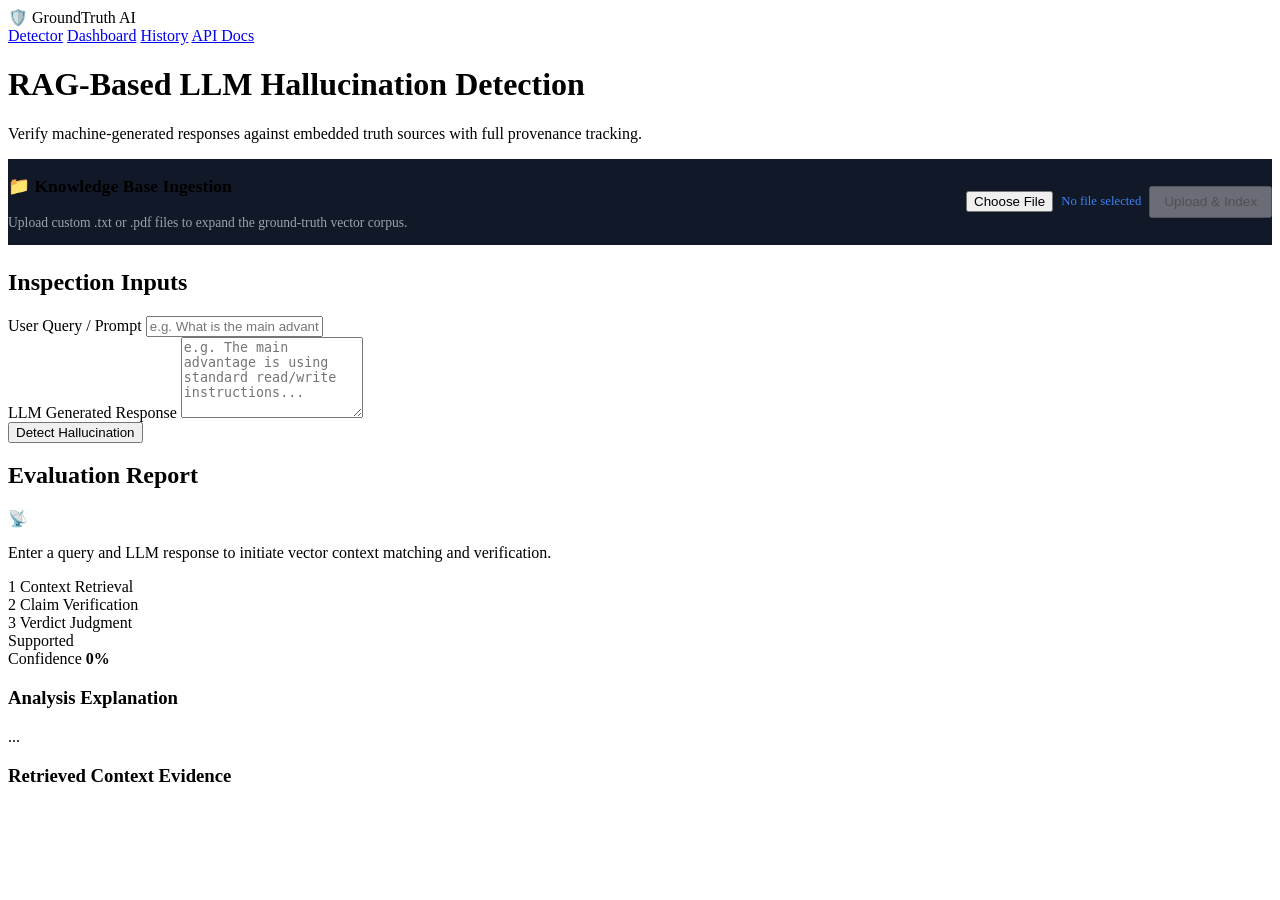
==== frontend/index.html @ 8b1cf99c "feat: initial commit for GroundTruth AI engine" ====
<!DOCTYPE html>
<html lang="en">
<head>
    <meta charset="UTF-8">
    <meta name="viewport" content="width=device-width, initial-scale=1.0">
    <title>GroundTruth AI - Hallucination Detection Engine</title>
    <link rel="stylesheet" href="/static/style.css">
    <link href="https://fonts.googleapis.com/css2?family=Inter:wght@300;400;500;600;700&family=JetBrains+Mono:wght@400;500&display=swap" rel="stylesheet">
</head>
<body class="bg-dark text-light">

    <nav class="navbar">
        <div class="logo">
            <span class="shield-icon">🛡️</span> GroundTruth <span class="badge">AI</span>
        </div>
        <div class="nav-links">
            <a href="/" class="active">Detector</a>
            <a href="/dashboard">Dashboard</a>
            <a href="/history">History</a>
            <a href="/docs" target="_blank" class="api-doc-link">API Docs</a>
        </div>
    </nav>

    <main class="container">
        <header class="hero">
            <h1>RAG-Based LLM Hallucination Detection</h1>
            <p>Verify machine-generated responses against embedded truth sources with full provenance tracking.</p>
        </header>

        <!-- Knowledge Base Ingestion Widget -->
        <div class="card upload-card" style="margin-bottom: 1.5rem; background: #111827;">
            <div style="display: flex; justify-content: space-between; align-items: center;">
                <div>
                    <h3 style="font-size: 1.1rem; font-weight: 600;">📁 Knowledge Base Ingestion</h3>
                    <p style="font-size: 0.85rem; color: #9ca3af; margin-top: 2px;">Upload custom .txt or .pdf files to expand the ground-truth vector corpus.</p>
                </div>
                <form id="upload-form" style="display: flex; gap: 0.5rem; align-items: center;">
                    <input type="file" id="file-input" accept=".txt,.pdf" style="display: none;" required>
                    <button type="button" class="btn-preset" onclick="document.getElementById('file-input').click()">Choose File</button>
                    <span id="file-name-display" style="font-size: 0.8rem; color: #3b82f6;">No file selected</span>
                    <button type="submit" id="btn-upload" class="btn-primary" style="padding: 0.4rem 0.8rem; font-size: 0.85rem;" disabled>Upload & Index</button>
                </form>
            </div>
            <div id="upload-status" style="font-size: 0.85rem; margin-top: 0.5rem; display: none;"></div>
        </div>

        <div class="grid-layout">
            <!-- Left Panel: Input Form -->
            <section class="card input-card">
                <h2>Inspection Inputs</h2>
                <form id="detect-form">
                    <div class="form-group">
                        <label for="query">User Query / Prompt</label>
                        <input type="text" id="query" placeholder="e.g. What is the main advantage of memory-mapped I/O?" required>
                    </div>

                    <div class="form-group">
                        <label for="llm_response">LLM Generated Response</label>
                        <textarea id="llm_response" rows="5" placeholder="e.g. The main advantage is using standard read/write instructions..." required></textarea>
                    </div>

                    <button type="submit" id="btn-submit" class="btn-primary">
                        <span id="btn-text">Detect Hallucination</span>
                        <div id="btn-spinner" class="spinner hidden"></div>
                    </button>
                </form>
            </section>

            <!-- Right Panel: Result Screen -->
            <section class="card result-card" id="result-card">
                <h2>Evaluation Report</h2>
                
                <div id="placeholder-state" class="empty-state">
                    <div class="radar-icon">📡</div>
                    <p>Enter a query and LLM response to initiate vector context matching and verification.</p>
                </div>

                <!-- Pipeline Status Tracker -->
                <div id="pipeline-status" class="pipeline-status hidden">
                    <div class="step step-1"><span>1</span> Context Retrieval</div>
                    <div class="step step-2"><span>2</span> Claim Verification</div>
                    <div class="step step-3"><span>3</span> Verdict Judgment</div>
                </div>

                <div id="result-content" class="result-content hidden">
                    <!-- Verdict Header -->
                    <div class="verdict-banner" id="verdict-banner">
                        <div class="verdict-title" id="verdict-text">Supported</div>
                        <div class="confidence-box">
                            <span>Confidence</span>
                            <strong id="confidence-val">0%</strong>
                        </div>
                    </div>

                    <!-- Progress Gauge -->
                    <div class="progress-bar-container">
                        <div class="progress-bar" id="confidence-bar"></div>
                    </div>

                    <!-- Reason Box -->
                    <div class="explanation-box">
                        <h3>Analysis Explanation</h3>
                        <p id="explanation-text">...</p>
                    </div>

                    <!-- Evidence Cards -->
                    <div class="evidence-section">
                        <h3>Retrieved Context Evidence</h3>
                        <div id="evidence-container" class="evidence-list"></div>
                    </div>
                </div>
            </section>
        </div>
    </main>

    <script src="/static/script.js"></script>
</body>
</html>
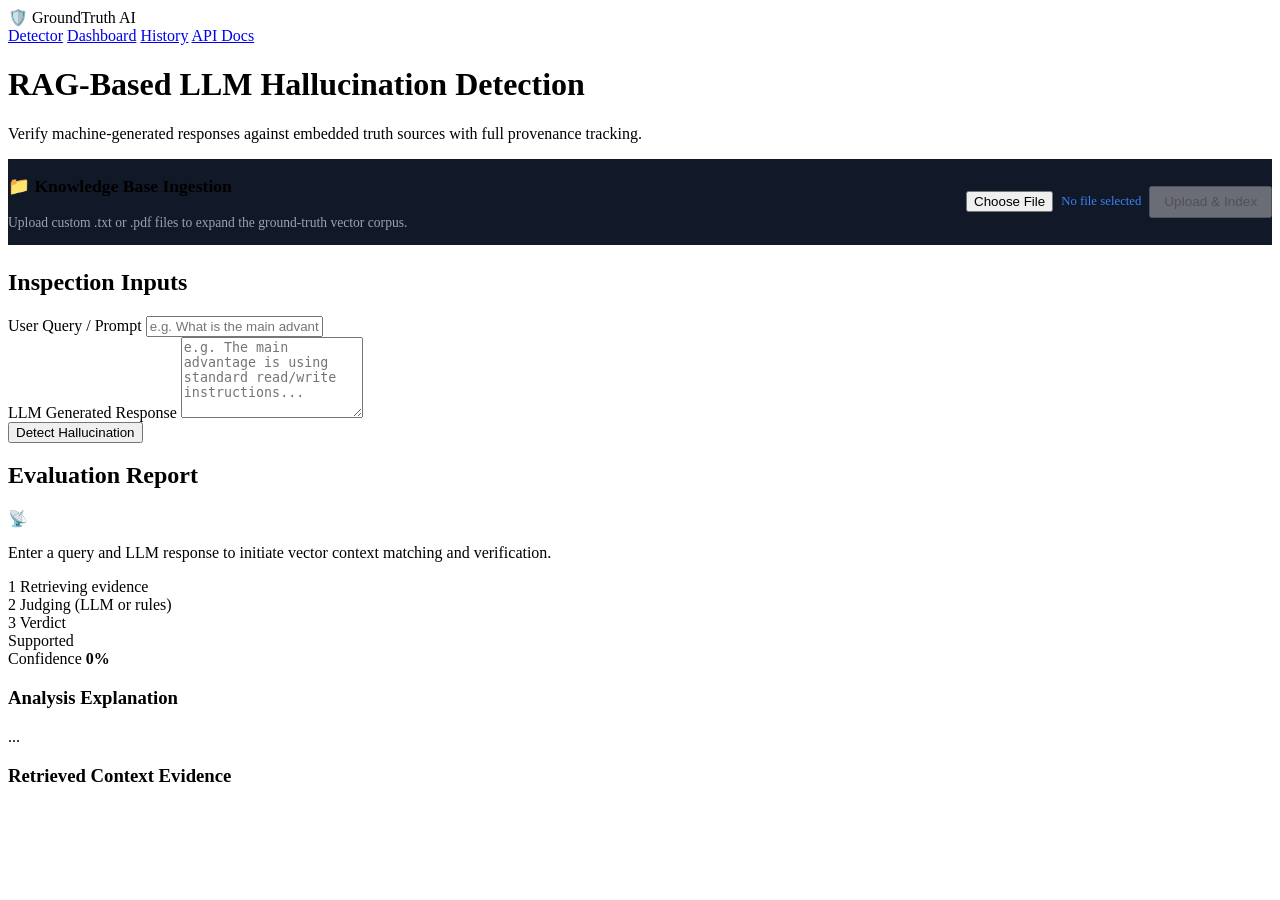
==== commit 048bd44c: "code audit" ====
--- a/frontend/index.html
+++ b/frontend/index.html
@@ -77,9 +77,9 @@
 
                 <!-- Pipeline Status Tracker -->
                 <div id="pipeline-status" class="pipeline-status hidden">
-                    <div class="step step-1"><span>1</span> Context Retrieval</div>
-                    <div class="step step-2"><span>2</span> Claim Verification</div>
-                    <div class="step step-3"><span>3</span> Verdict Judgment</div>
+                    <div class="step step-1"><span>1</span> Retrieving evidence</div>
+                    <div class="step step-2"><span>2</span> Judging (LLM or rules)</div>
+                    <div class="step step-3"><span>3</span> Verdict</div>
                 </div>
 
                 <div id="result-content" class="result-content hidden">
@@ -96,6 +96,7 @@
                     <div class="progress-bar-container">
                         <div class="progress-bar" id="confidence-bar"></div>
                     </div>
+                    <p class="engine-note" id="engine-note"></p>
 
                     <!-- Reason Box -->
                     <div class="explanation-box">
